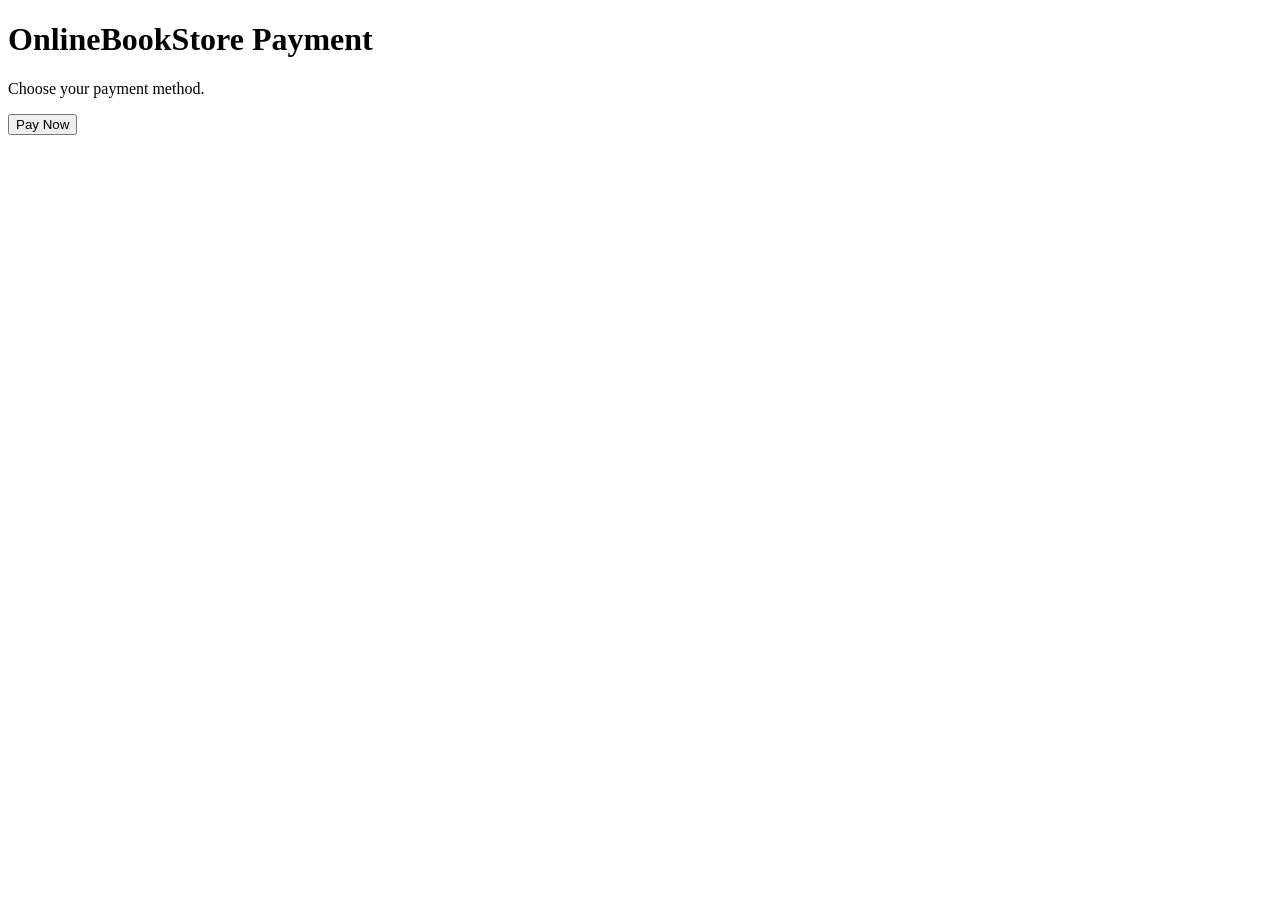
==== payment.html @ 5a35421c "Initial OnlineBookStore project" ====
<!DOCTYPE html>
<html>
<head>
    <title>Payment Page</title>
</head>
<body>

    <h1>OnlineBookStore Payment</h1>

    <p>Choose your payment method.</p>

    <button>Pay Now</button>

</body>
</html>
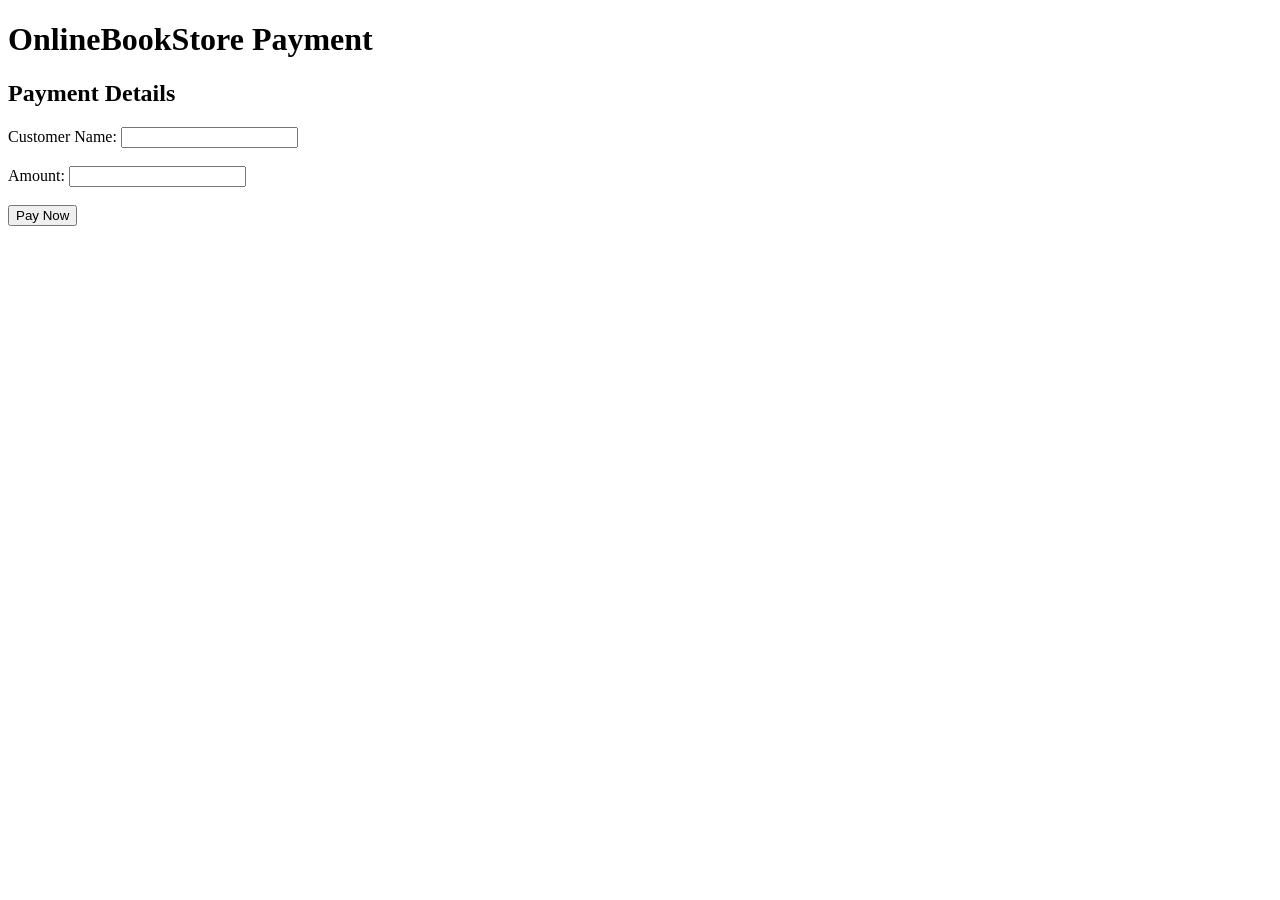
==== commit 0b9eea43: "Added payment module" ====
--- a/payment.html
+++ b/payment.html
@@ -8,9 +8,21 @@
 
     <h1>OnlineBookStore Payment</h1>
 
-    <p>Choose your payment method.</p>
+    <h2>Payment Details</h2>
 
-    <button>Pay Now</button>
+    <form>
+        <label>Customer Name:</label>
+        <input type="text" required>
+
+        <br><br>
+
+        <label>Amount:</label>
+        <input type="number" required>
+
+        <br><br>
+
+        <button type="submit">Pay Now</button>
+    </form>
 
 </body>
 </html>
